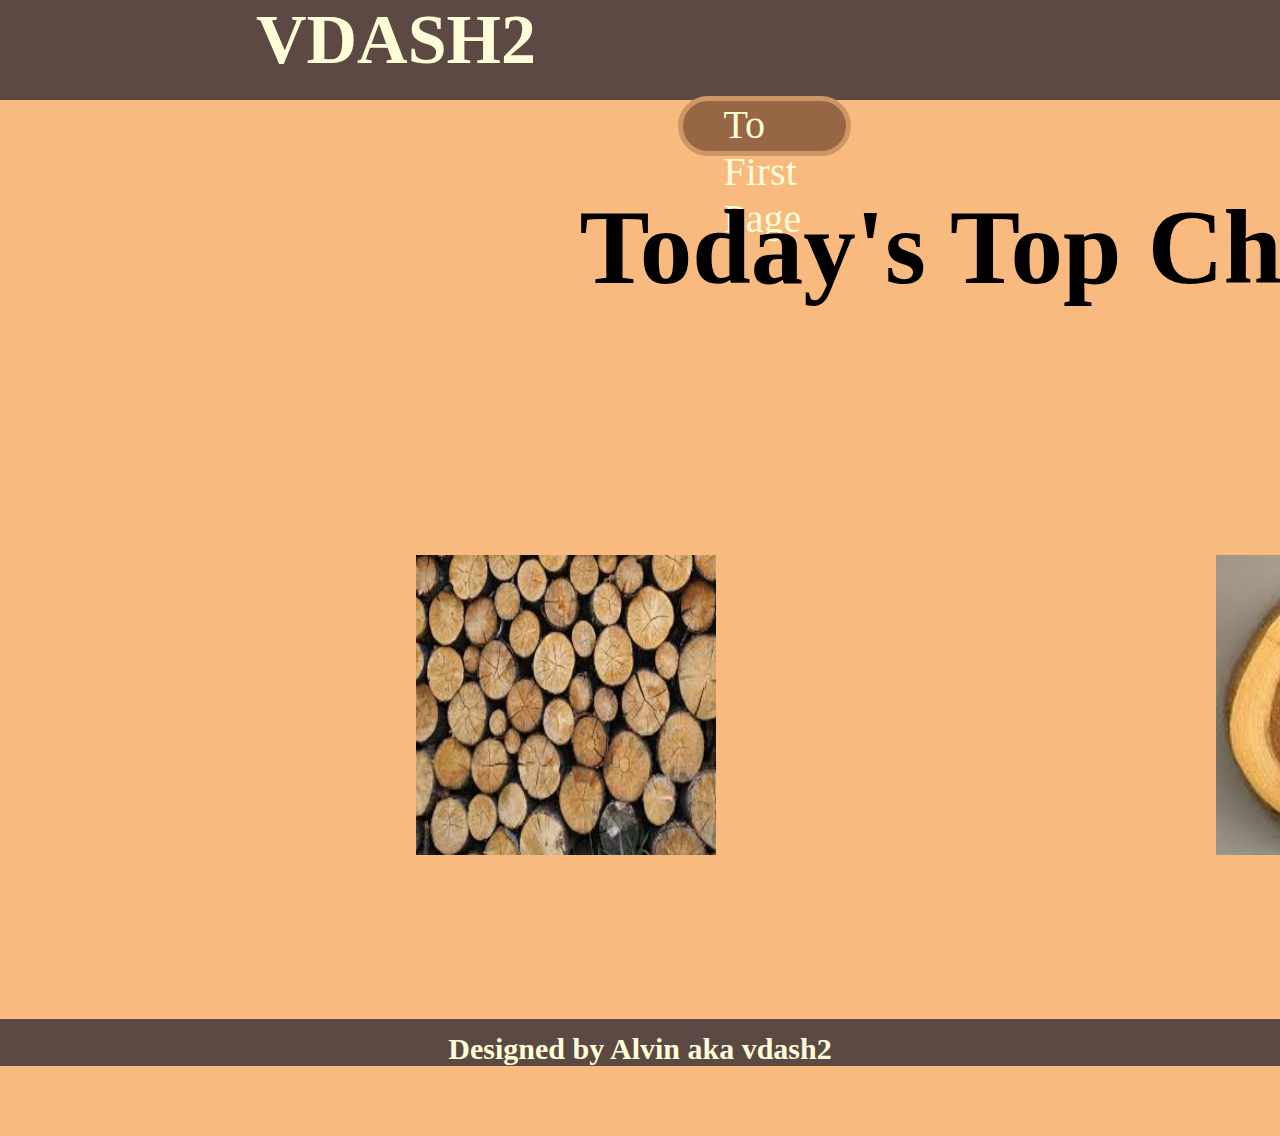
==== second/sec.html @ 0d5f5118 "Last Commit 2/24/2017 9AM EST" ====
<!DOCTYPE html>
<html>
  <head>
    <meta charset="utf-8">
    <title>NCWH HTML CSS</title>

    <link rel="stylesheet" href="../css/master.css">
  </head>
  <body>
    <header>
      <nav>
        <h1 id="brand">vdash2</h1>
        <ul>
          <li><a href="../index.html" style="text-align: center;">To First Page</a></li>
        </ul>
      </nav>
    </header>
    <main>
      <section style="width: 100%; text-align: center; font-size: 70px; text-transform: capitalize;">
        <h2>Today's top Choices!</h2>
      </section>
      <section class="half-width second">
        <img src="../img/sec1.jpeg" alt="">
      </section>
      <section class="half-width second">
        <img src="../img/sec2.jpeg" alt="">
      </section>
    </main>
    <footer>

      <h6>Designed by Alvin aka vdash2</h6>
    </footer>
  </body>
  </html>
---- css/master.css ----
/*

Link to color palette : http://www.color-hex.com/color-palette/32817

Dark Brown : #5C4943 (92,73,67)
Mid Brown : #966645 (150,102,69)
Light Brown : #CE9565 (206,149,101)
Tan : #F9BA80 (249,186,128)
Cream : #FFFDD7 (255,253,215)


*/

/* |General Styles| */
body{
  margin: 0;
  padding: 0;
  background: #F9BA80;
}
hr{
  margin-bottom: 10%;
}
/* |Gride System| */
main{
  width: 1600px;
  padding: 0 20%;
}

.half-width{
  width: 800px;
  float: left;
}

.half-width-img{
  width: 400px;
  float: left;
}


/* |Header Section| */
header{
  background: #5C4943;
  height: 100px;
}
nav{
  margin: 0 20%;
  color: #FFFDD7;
}

nav h1, nav ul{
  float: left;
}

nav ul{
  margin-left: 55%;
  background: #966645;
  width: 16%;
  height: 50px;
  border: 5px solid #CE9565;
  border-radius: 40px;
}

nav li{
  list-style: none;

}

#brand{
  text-transform: uppercase;
  font-size: 70px;
  padding: 0;
  margin: 0;
}

nav a{
  font-size: 40px;
  text-decoration: none;
  color: #FFFDD7;
}

/* |Main Info - First Page| */
#main-content{
  color: #000;
}

#main-content h2{
  font-size: 50px;
}

#main-content p{
  font-size: 30px;
}

#main-img img{
  width: 500px;
  height: 500px;
  margin: 10%;
  border: 3px solid #000;
}

/* |Sub Info - First Page| */
.form{
  width: 400px;
  background: #966645;
  color:#FFFDD7;
  font-size: 30px;
  text-align: center;
  padding: 1%;
  border: 5px solid #5C4943;
  border-radius: 50px;
}

.form h3{
  font-size: 65px;
  margin: 1%;
  padding: 1%;
}


/* |Footer| */
footer{
  clear: both;
  background: #5C4943;
  color: #FFFDD7;
  height: 10%;
}

footer h6{
  padding-top: 1%;
  text-align: center;
  font-size: 30px;
}


/* |Second Page| */

.second img{
  width: 300px;
  height: 300px;
  padding: 5%;
  margin: 15%;
}
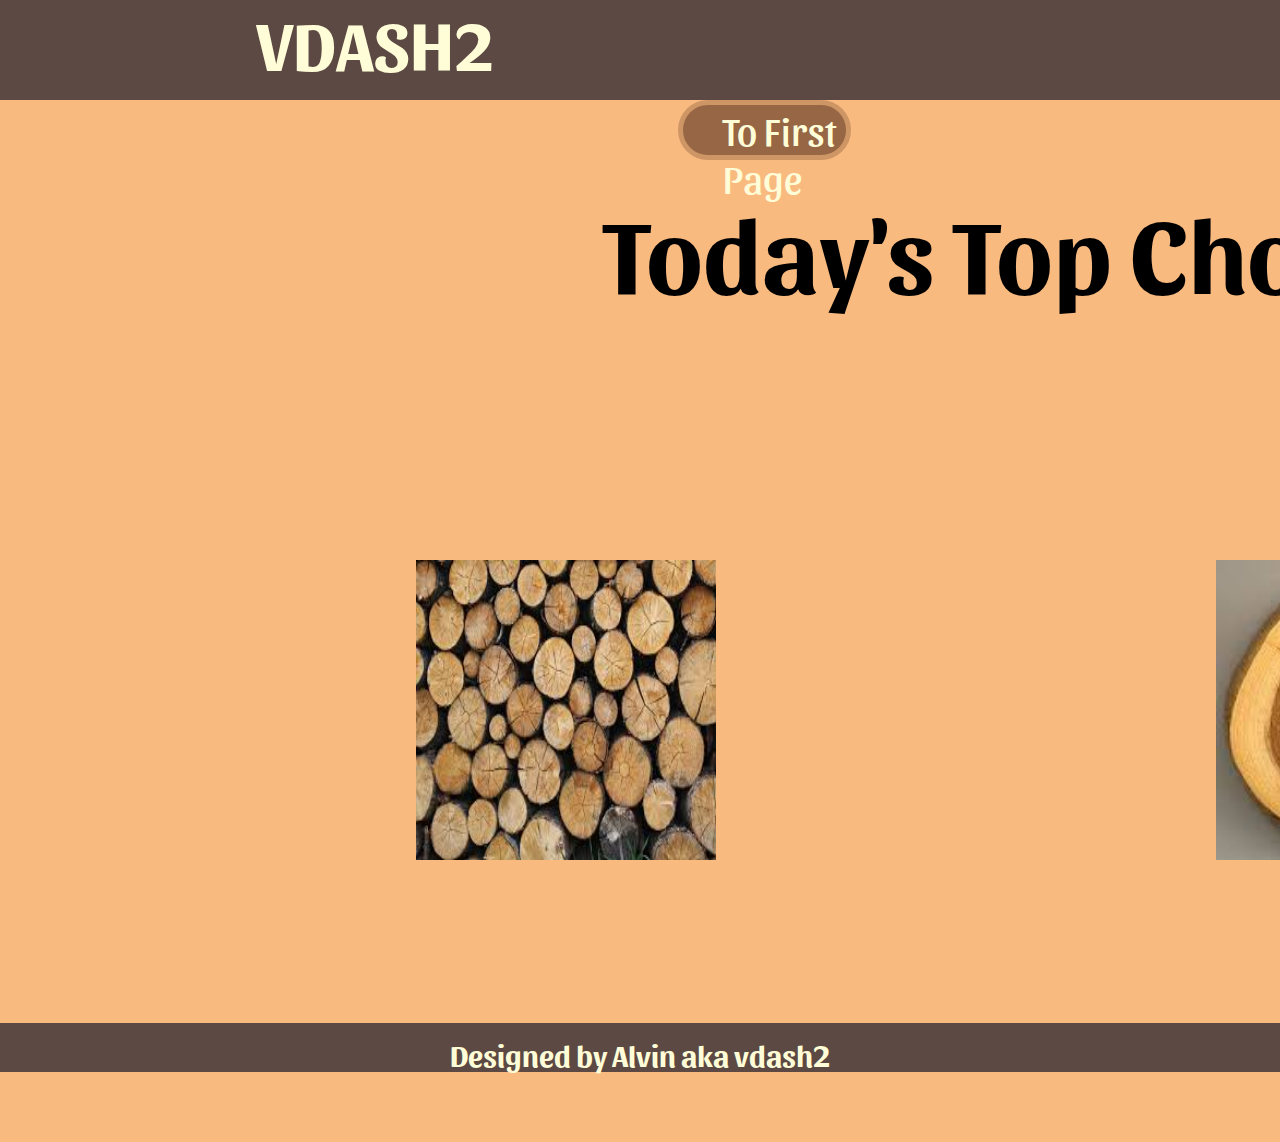
==== commit 74ea4571: "Last ciommit" ====
--- a/second/sec.html
+++ b/second/sec.html
@@ -3,7 +3,7 @@
   <head>
     <meta charset="utf-8">
     <title>NCWH HTML CSS</title>
-
+    <link href="https://fonts.googleapis.com/css?family=Sansita" rel="stylesheet">
     <link rel="stylesheet" href="../css/master.css">
   </head>
   <body>
--- a/css/master.css
+++ b/css/master.css
@@ -16,6 +16,7 @@
   margin: 0;
   padding: 0;
   background: #F9BA80;
+  font-family: 'Sansita', sans-serif;
 }
 hr{
   margin-bottom: 10%;
@@ -24,6 +25,7 @@
 main{
   width: 1600px;
   padding: 0 20%;
+  text-transform: capitalize;
 }
 
 .half-width{
